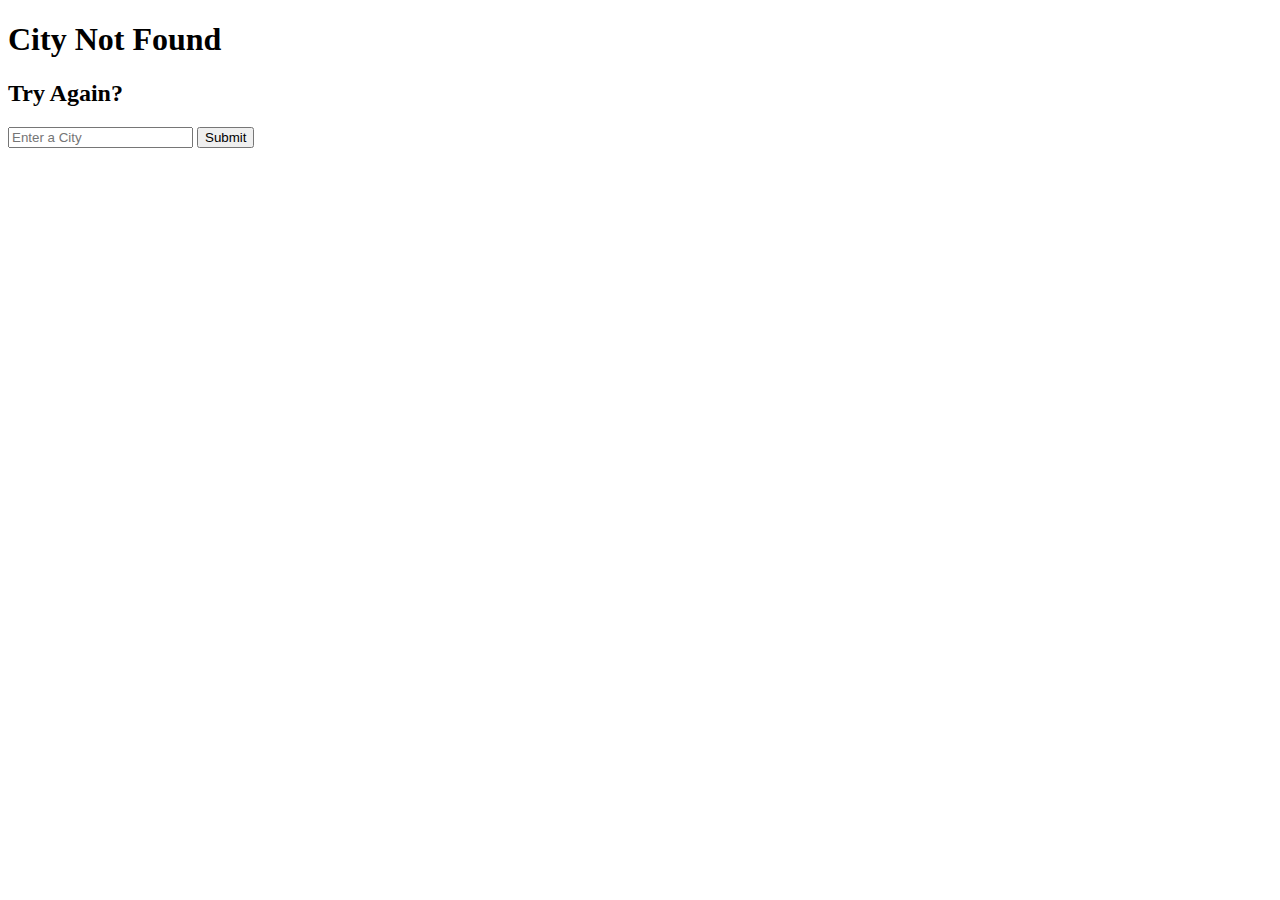
==== templates/city-not-found.html @ 523275e4 "finish" ====
<!DOCTYPE html>
<html lang="en">
<head>
    <meta charset="UTF-8">
    <meta name="viewport" content="width=device-width, initial-scale=1.0">
    <title>City Not Found</title>
    <link href="{{ url_for('static', filename='styles/style.css')}}"
    rel="stylesheet"/>
</head>
<body>
    <h1>City Not Found</h1>
    <h2>Try Again?</h2>
    <form action="/weather">
        <input type="text" name="city" id="city" placeholder="Enter a City" />
        <button type="submit">Submit</button>

    </form>
</body>
</html>
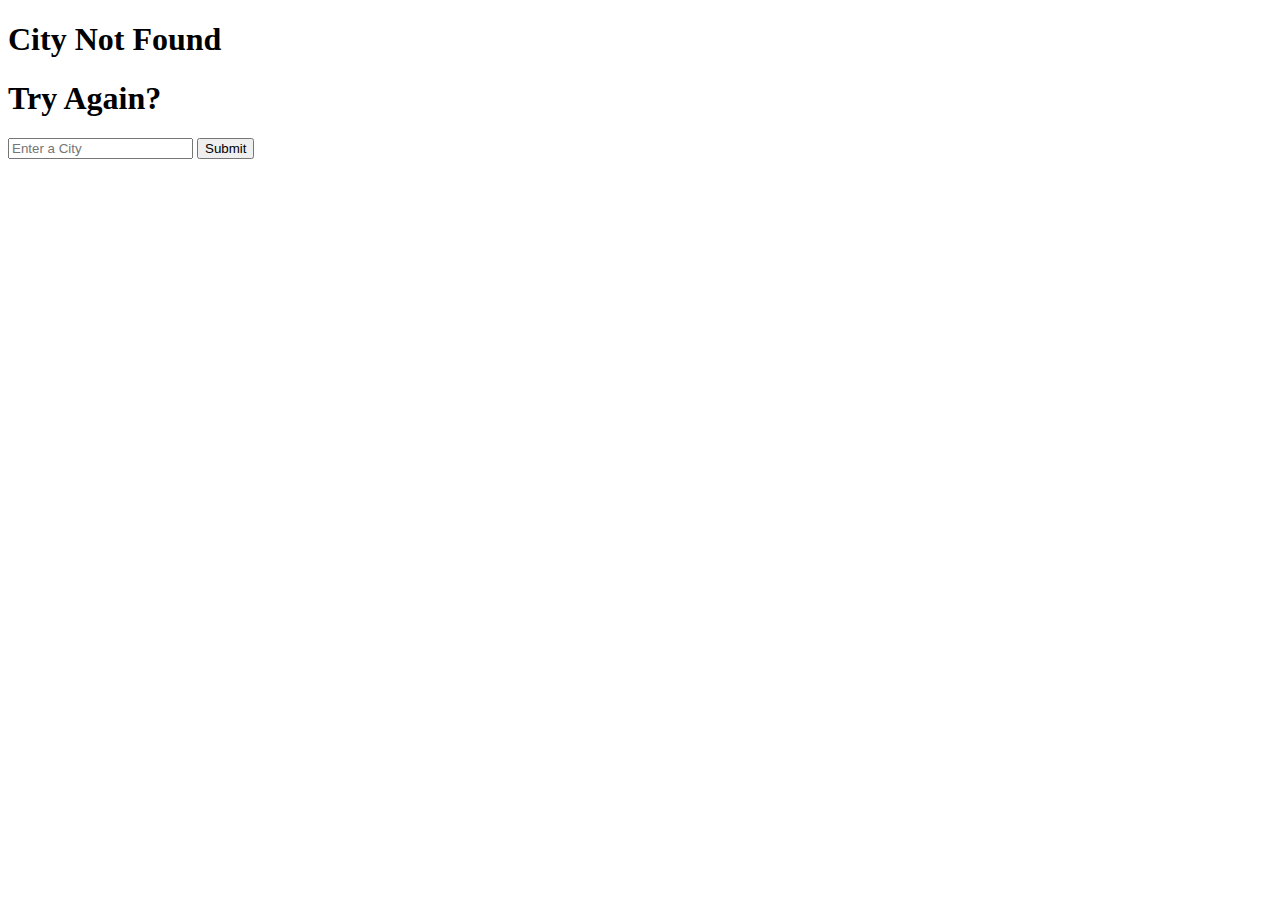
==== commit 6e97a7ec: "city-not-found" ====
--- a/templates/city-not-found.html
+++ b/templates/city-not-found.html
@@ -4,16 +4,16 @@
     <meta charset="UTF-8">
     <meta name="viewport" content="width=device-width, initial-scale=1.0">
     <title>City Not Found</title>
-    <link href="{{ url_for('static', filename='styles/style.css')}}"
-    rel="stylesheet"/>
+    <link href="{{ url_for('static', filename='styles/style.css')}}" rel="stylesheet"/>
 </head>
 <body>
-    <h1>City Not Found</h1>
-    <h2>Try Again?</h2>
-    <form action="/weather">
-        <input type="text" name="city" id="city" placeholder="Enter a City" />
-        <button type="submit">Submit</button>
-
-    </form>
+    <div class="container">
+        <h1>City Not Found</h1>
+        <h1>Try Again?</h1>
+        <form action="/weather">
+            <input type="text" name="city" id="city" placeholder="Enter a City" />
+            <button type="submit">Submit</button>
+        </form>
+    </div>
 </body>
 </html>